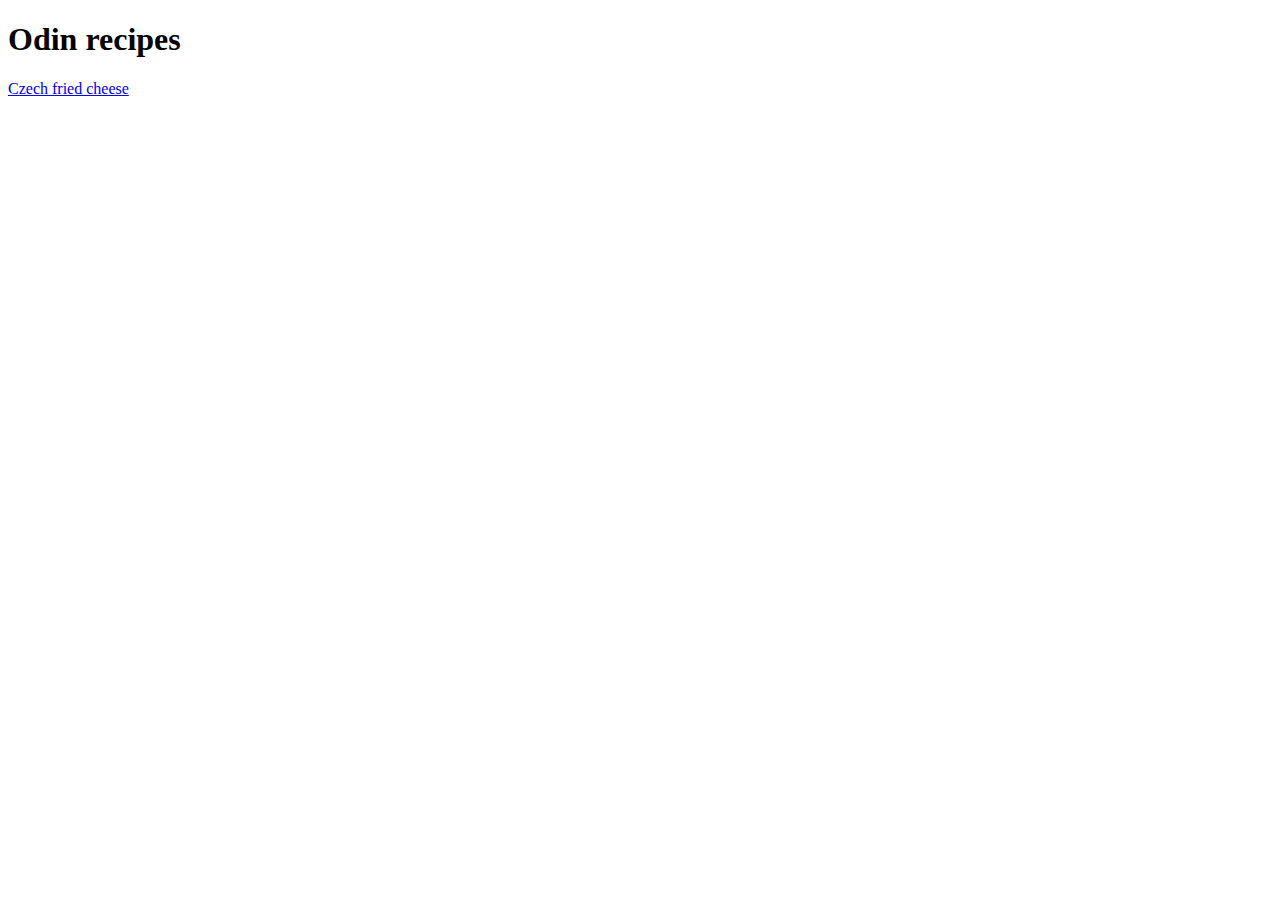
==== index.html @ fcd3a13f "Linked fried cheese page to the main page and added an image to the recipe page" ====
<!DOCTYPE html>

<html lang="en">

    <head>

        <title>Project:Recipes</title>
        <meta charset="UTF-8">
    </head>

    <body>

        <h1>Odin recipes</h1>

        <a href="./recipes/fried_cheese.html">Czech fried cheese</a>

    </body>

</html>
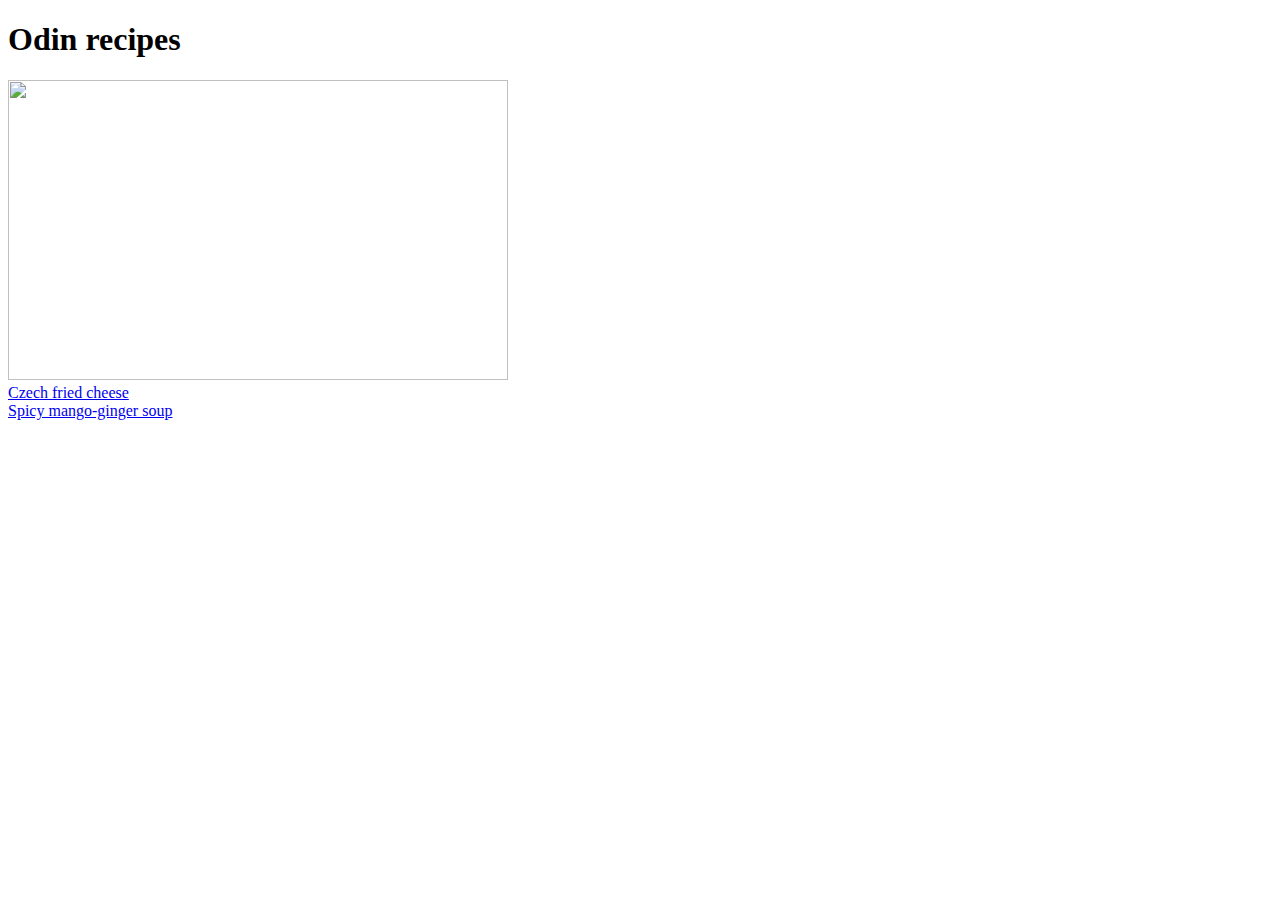
==== commit 64a00dbe: "Completed mango-ginger soup recipe page" ====
--- a/index.html
+++ b/index.html
@@ -12,7 +12,13 @@
 
         <h1>Odin recipes</h1>
 
+        <img src="https://m.media-amazon.com/images/M/MV5BZGZhOTFiYTUtMGRkOC00OWRiLTk0ZTQtZTA5Y2M3ZWFiNzQ2XkEyXkFqcGdeQXVyNDQxNjcxNQ@@._V1_.jpg" width="500" height="300">
+
+        <br>
+
         <a href="./recipes/fried_cheese.html">Czech fried cheese</a>
+        <br>
+        <a href="./recipes/mango_ginger_soup.html">Spicy mango-ginger soup</a>
 
     </body>
 
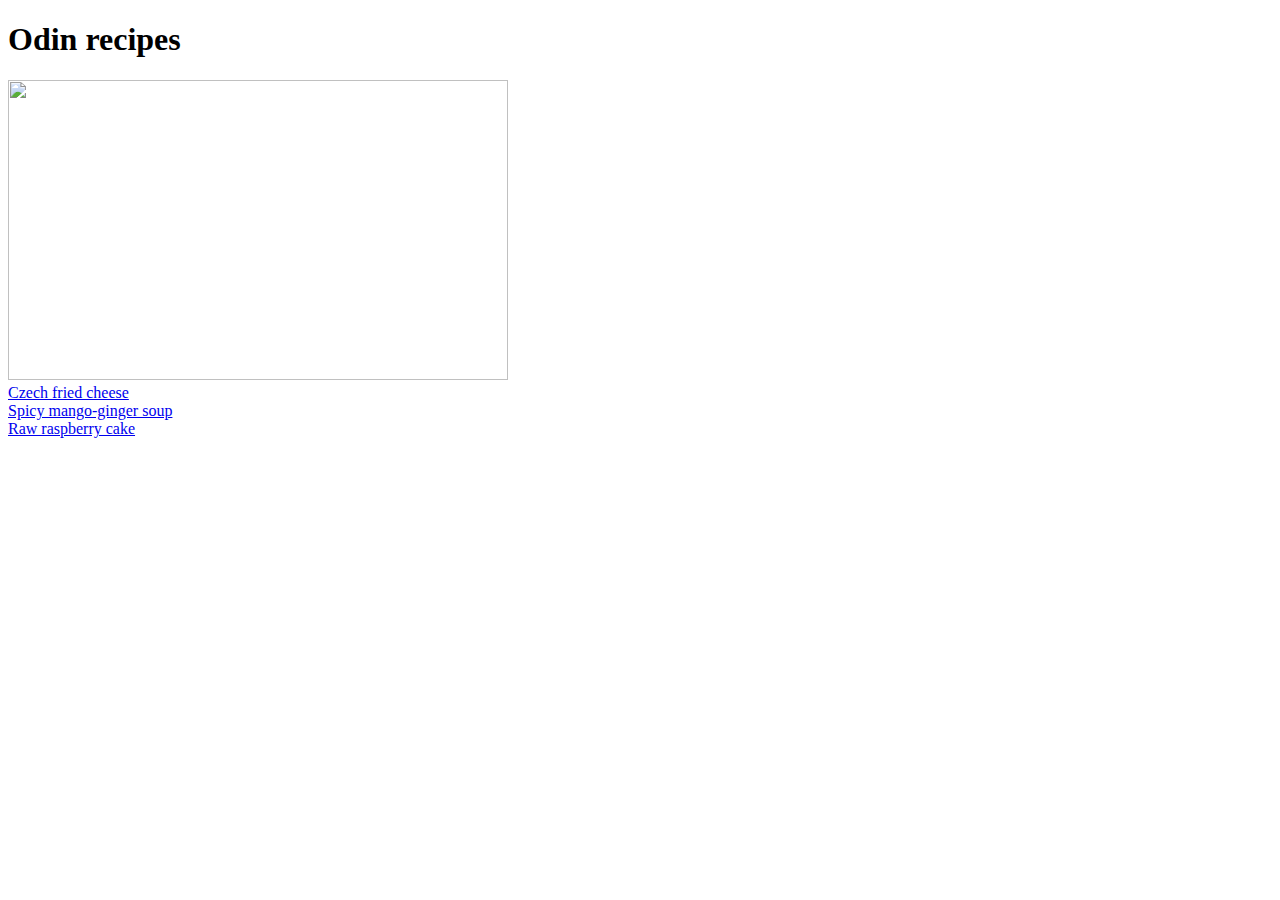
==== commit 67f98b9a: "Made a link for the raspberry cake recipe, added description, photo, ingredients for base a =nd fill" ====
--- a/index.html
+++ b/index.html
@@ -19,6 +19,8 @@
         <a href="./recipes/fried_cheese.html">Czech fried cheese</a>
         <br>
         <a href="./recipes/mango_ginger_soup.html">Spicy mango-ginger soup</a>
+        <br>
+        <a href="./recipes/raspberry_cake.html">Raw raspberry cake</a>
 
     </body>
 
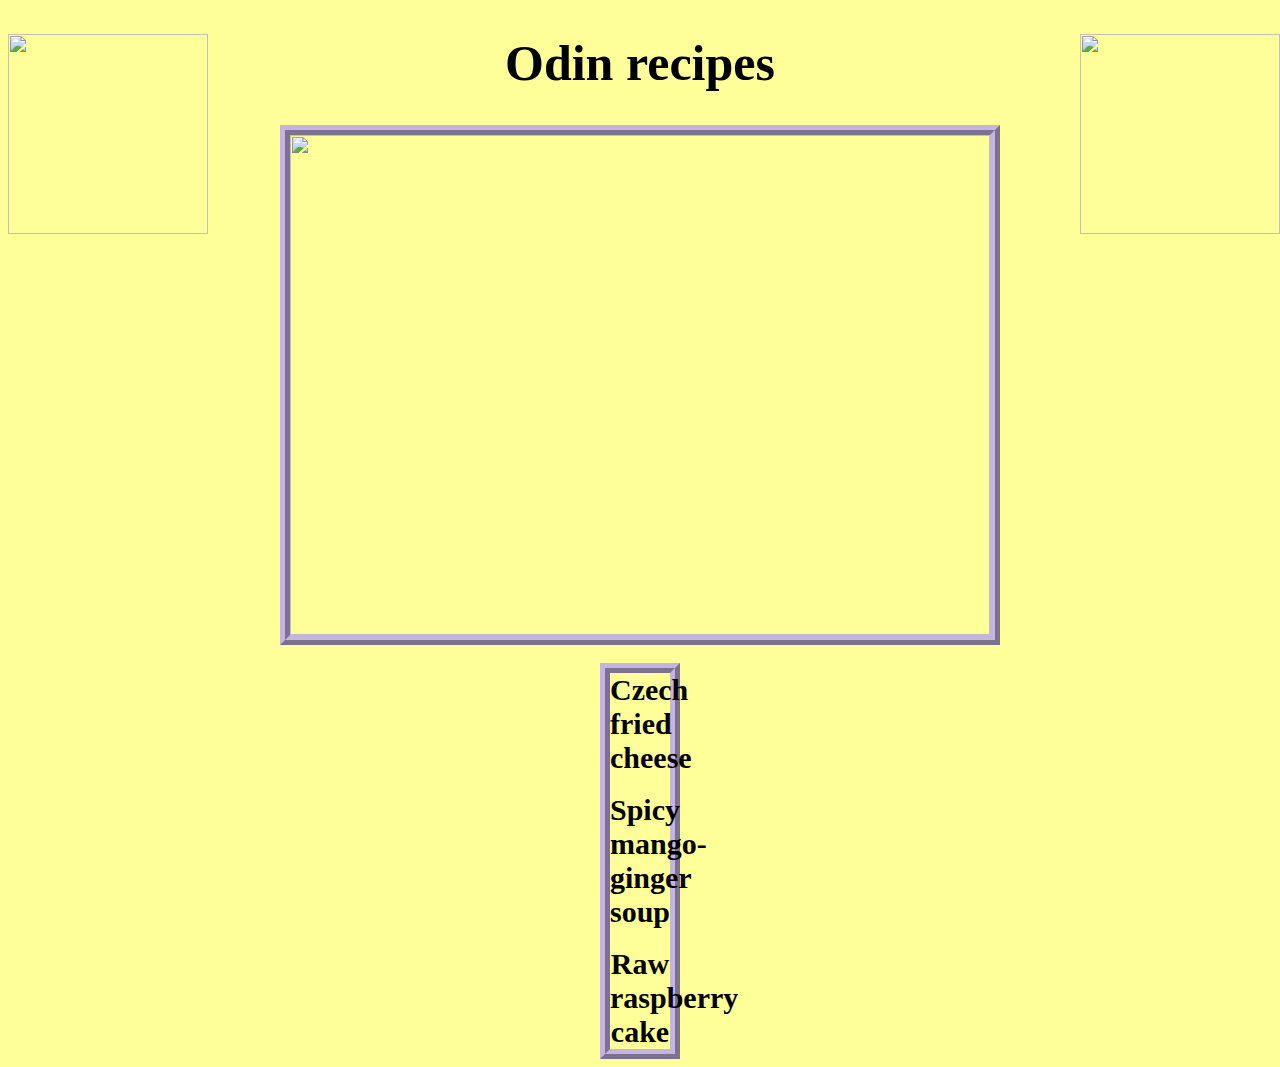
==== commit b710061d: "Added CSS effects + box model into website" ====
--- a/index.html
+++ b/index.html
@@ -3,25 +3,28 @@
 <html lang="en">
 
     <head>
-
+        <link rel="stylesheet" href="./styles/styles-home.css">
+        <link href="https://fonts.googleapis.com/css2?family=Redressed&display=swap" rel="stylesheet">
         <title>Project:Recipes</title>
         <meta charset="UTF-8">
     </head>
 
     <body>
 
+        <img class="logo" src="https://images-wixmp-ed30a86b8c4ca887773594c2.wixmp.com/f/f1c7afe3-1938-40e5-801f-26bf2a2d0c03/dbcdwnl-7bef7437-67ea-4dbf-ba4b-0f3f012f4dea.png?token=eyJ0eXAiOiJKV1QiLCJhbGciOiJIUzI1NiJ9.[base64].Ry4bQUTRkula10uxsC4XIUl0PzLytI1qr_YLdl3EGcA">
+        <img class="logo right" src="https://images-wixmp-ed30a86b8c4ca887773594c2.wixmp.com/f/f1c7afe3-1938-40e5-801f-26bf2a2d0c03/dbcdwnl-7bef7437-67ea-4dbf-ba4b-0f3f012f4dea.png?token=eyJ0eXAiOiJKV1QiLCJhbGciOiJIUzI1NiJ9.[base64].Ry4bQUTRkula10uxsC4XIUl0PzLytI1qr_YLdl3EGcA">
         <h1>Odin recipes</h1>
 
-        <img src="https://m.media-amazon.com/images/M/MV5BZGZhOTFiYTUtMGRkOC00OWRiLTk0ZTQtZTA5Y2M3ZWFiNzQ2XkEyXkFqcGdeQXVyNDQxNjcxNQ@@._V1_.jpg" width="500" height="300">
+        <img class="mainimg border" src="https://m.media-amazon.com/images/M/MV5BZGZhOTFiYTUtMGRkOC00OWRiLTk0ZTQtZTA5Y2M3ZWFiNzQ2XkEyXkFqcGdeQXVyNDQxNjcxNQ@@._V1_.jpg" width="500" height="300">
 
         <br>
-
+        <div class="border">
         <a href="./recipes/fried_cheese.html">Czech fried cheese</a>
         <br>
         <a href="./recipes/mango_ginger_soup.html">Spicy mango-ginger soup</a>
         <br>
         <a href="./recipes/raspberry_cake.html">Raw raspberry cake</a>
-
+        </div>
     </body>
 
 </html>--- a/styles/styles-home.css
+++ b/styles/styles-home.css
@@ -0,0 +1,48 @@
+h1{
+    font-family: 'Redressed', cursive;
+    text-align: center;
+    font-size: 50px;
+}
+body{
+    background-color: rgb(255, 255, 153);
+}
+
+a{
+    font-size: 30px;
+    font-family: 'Redressed', cursive;
+    text-align: center;
+    text-decoration: none;
+    color: black;
+    font-weight: 600;
+    display: block;
+}
+
+a:hover {
+    text-decoration: underline;
+  }
+
+.border{
+    border: 10px ridge;
+    border-color: #C5B4E3;
+    margin-left: 37em;
+    margin-right: 37em;
+}
+
+.mainimg.border{
+    display: block;
+    height: 500px;
+    width: 700px;
+  margin-left: auto;
+  margin-right: auto;
+}
+
+.logo{
+    width: 200px;
+    height: 200px;
+    position: absolute;
+}
+
+.logo.right{
+    right: 0;
+}
+
